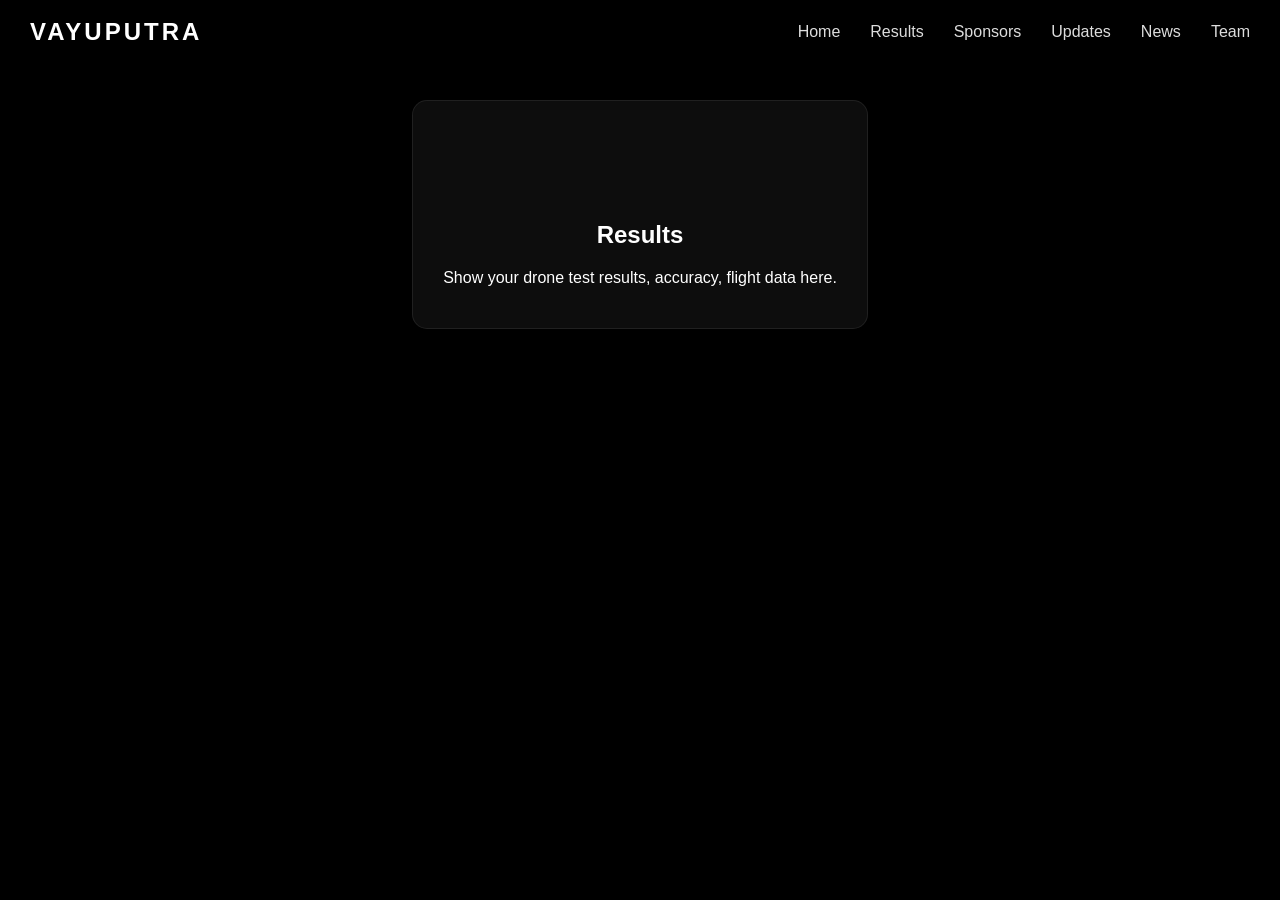
==== news.html @ 1ca56e76 "Add files via upload" ====
<!DOCTYPE html>
<html>
<head>
    <title>Results</title>
    <link rel="stylesheet" href="style.css">
</head>

<body>

<nav>
    <h1 class="logo-text">VAYUPUTRA</h1>
    <div class="menu">
        <a href="index.html">Home</a>
        <a href="results.html">Results</a>
        <a href="sponsors.html">Sponsors</a>
        <a href="updates.html">Updates</a>
        <a href="news.html">News</a>
        <a href="team.html">Team</a>
    </div>
</nav>

<section style="padding-top:100px; text-align:center;">
    <h1>Results</h1>
    <p>Show your drone test results, accuracy, flight data here.</p>
</section>

</body>
</html>
---- style.css ----
/* BODY */
body {
    margin: 0;
    font-family: "Segoe UI", Arial, sans-serif;
    color: white;
    overflow-x: hidden;
    background: black;
}

/* VIDEO BACKGROUND */
.bg-video {
    position: fixed;
    top: 0;
    left: 0;
    width: 100%;
    height: 100%;
    object-fit: cover;
    z-index: -2;
}

/* DARK OVERLAY + GLOW */
body::before {
    content: "";
    position: fixed;
    width: 100%;
    height: 100%;
    background: 
        rgba(0,0,0,0.7),
        radial-gradient(circle at center, rgba(0,255,255,0.08), transparent 60%);
    z-index: -1;
}

/* NAVBAR */
nav {
    position: fixed;
    top: 0;
    width: 100%;
    background: rgba(0,0,0,0.35);
    backdrop-filter: blur(12px);
    display: flex;
    justify-content: space-between;
    align-items: center;
    padding: 18px 30px;
    box-sizing: border-box;
    z-index: 1000;
}

.logo-text {
    margin: 0;
    letter-spacing: 3px;
}

/* MENU */
.menu {
    display: flex;
    gap: 30px;
}

.menu a {
    color: #ddd;
    text-decoration: none;
    position: relative;
}

.menu a::after {
    content: "";
    position: absolute;
    width: 0%;
    height: 1px;
    bottom: -5px;
    left: 0;
    background: cyan;
    transition: 0.3s;
}

.menu a:hover::after {
    width: 100%;
}

/* HERO */
.hero {
    min-height: 40vh;
    padding-top: 120px;
    position: relative;
}

/* BACKGROUND TEXT */
.bg-text {
    position: absolute;
    font-size: 140px;
    opacity: 0.03;
}

/* LOGO */
.logo-img {
    width: 130px;
    border-radius: 50%;
    margin-bottom: 20px;
    box-shadow: 0 0 30px rgba(0,255,255,0.5);
}

/* TEXT */
.desc {
    max-width: 500px;
    line-height: 1.8;
    color: #bbb;
}

/* ========================= */
/* DEFAULT SECTION (CENTERED) */
/* ========================= */
section {
    display: block;
    margin: 100px auto;
    padding: 25px 30px;

    width: fit-content;
    max-width: 600px;

    text-align: center;

    background: rgba(255,255,255,0.05);
    backdrop-filter: blur(12px);
    border-radius: 15px;

    border: 1px solid rgba(255,255,255,0.08);
}

/* ========================= */
/* ONLY FIRST BOX → LEFT */
/* ========================= */
.hero {
    margin-left: 80px;
    margin-right: auto;
    text-align: left;
}

/* ========================= */
/* DRONE IMAGE */
/* ========================= */
.drone-img {
    position: absolute;
    right: 5%;
    top: 55%;
    transform: translateY(-50%);

    width: 500px;
    max-width: 40%;

    background: none;
    border: none;
    box-shadow: none;

    filter: drop-shadow(0 0 40px rgba(0,255,255,0.4));
}

/* REMOVE BOX AROUND DRONE */
section:has(.drone-img) {
    background: none !important;
    border: none !important;
    backdrop-filter: none !important;
}

/* ========================= */
/* TEAM */
/* ========================= */
.team-gallery {
    display: flex;
    justify-content: center;
}

.team-gallery img {
    width: 320px;
    border-radius: 10px;
}
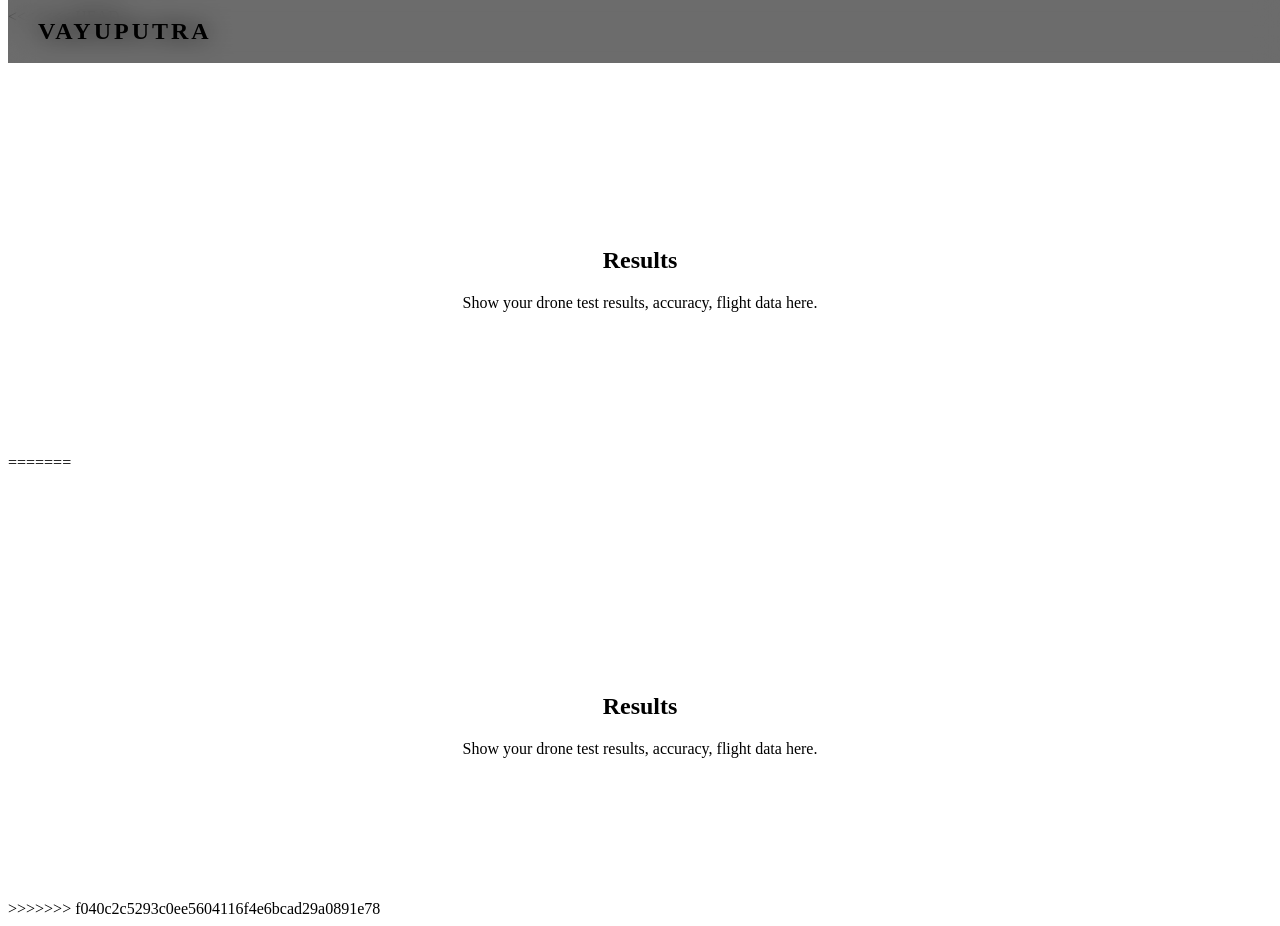
==== commit 69e76e6f: "first commit" ====
--- a/news.html
+++ b/news.html
@@ -1,28 +1,58 @@
-<!DOCTYPE html>
-<html>
-<head>
-    <title>Results</title>
-    <link rel="stylesheet" href="style.css">
-</head>
-
-<body>
-
-<nav>
-    <h1 class="logo-text">VAYUPUTRA</h1>
-    <div class="menu">
-        <a href="index.html">Home</a>
-        <a href="results.html">Results</a>
-        <a href="sponsors.html">Sponsors</a>
-        <a href="updates.html">Updates</a>
-        <a href="news.html">News</a>
-        <a href="team.html">Team</a>
-    </div>
-</nav>
-
-<section style="padding-top:100px; text-align:center;">
-    <h1>Results</h1>
-    <p>Show your drone test results, accuracy, flight data here.</p>
-</section>
-
-</body>
+<<<<<<< HEAD
+<!DOCTYPE html>
+<html>
+<head>
+    <title>Results</title>
+    <link rel="stylesheet" href="style.css">
+</head>
+
+<body>
+
+<nav>
+    <h1 class="logo-text">VAYUPUTRA</h1>
+    <div class="menu">
+        <a href="index.html">Home</a>
+        <a href="results.html">Results</a>
+        <a href="sponsors.html">Sponsors</a>
+        <a href="updates.html">Updates</a>
+        <a href="news.html">News</a>
+        <a href="team.html">Team</a>
+    </div>
+</nav>
+
+<section style="padding-top:100px; text-align:center;">
+    <h1>Results</h1>
+    <p>Show your drone test results, accuracy, flight data here.</p>
+</section>
+
+</body>
+=======
+<!DOCTYPE html>
+<html>
+<head>
+    <title>Results</title>
+    <link rel="stylesheet" href="style.css">
+</head>
+
+<body>
+
+<nav>
+    <h1 class="logo-text">VAYUPUTRA</h1>
+    <div class="menu">
+        <a href="index.html">Home</a>
+        <a href="results.html">Results</a>
+        <a href="sponsors.html">Sponsors</a>
+        <a href="updates.html">Updates</a>
+        <a href="news.html">News</a>
+        <a href="team.html">Team</a>
+    </div>
+</nav>
+
+<section style="padding-top:100px; text-align:center;">
+    <h1>Results</h1>
+    <p>Show your drone test results, accuracy, flight data here.</p>
+</section>
+
+</body>
+>>>>>>> f040c2c5293c0ee5604116f4e6bcad29a0891e78
 </html>
--- a/style.css
+++ b/style.css
@@ -1,175 +1,401 @@
-/* BODY */
-body {
-    margin: 0;
-    font-family: "Segoe UI", Arial, sans-serif;
-    color: white;
-    overflow-x: hidden;
-    background: black;
-}
-
-/* VIDEO BACKGROUND */
-.bg-video {
-    position: fixed;
-    top: 0;
-    left: 0;
-    width: 100%;
-    height: 100%;
-    object-fit: cover;
-    z-index: -2;
-}
-
-/* DARK OVERLAY + GLOW */
-body::before {
-    content: "";
-    position: fixed;
-    width: 100%;
-    height: 100%;
-    background: 
-        rgba(0,0,0,0.7),
-        radial-gradient(circle at center, rgba(0,255,255,0.08), transparent 60%);
-    z-index: -1;
-}
-
-/* NAVBAR */
-nav {
-    position: fixed;
-    top: 0;
-    width: 100%;
-    background: rgba(0,0,0,0.35);
-    backdrop-filter: blur(12px);
-    display: flex;
-    justify-content: space-between;
-    align-items: center;
-    padding: 18px 30px;
-    box-sizing: border-box;
-    z-index: 1000;
-}
-
-.logo-text {
-    margin: 0;
-    letter-spacing: 3px;
-}
-
-/* MENU */
-.menu {
-    display: flex;
-    gap: 30px;
-}
-
-.menu a {
-    color: #ddd;
-    text-decoration: none;
-    position: relative;
-}
-
-.menu a::after {
-    content: "";
-    position: absolute;
-    width: 0%;
-    height: 1px;
-    bottom: -5px;
-    left: 0;
-    background: cyan;
-    transition: 0.3s;
-}
-
-.menu a:hover::after {
-    width: 100%;
-}
-
-/* HERO */
-.hero {
-    min-height: 40vh;
-    padding-top: 120px;
-    position: relative;
-}
-
-/* BACKGROUND TEXT */
-.bg-text {
-    position: absolute;
-    font-size: 140px;
-    opacity: 0.03;
-}
-
-/* LOGO */
-.logo-img {
-    width: 130px;
-    border-radius: 50%;
-    margin-bottom: 20px;
-    box-shadow: 0 0 30px rgba(0,255,255,0.5);
-}
-
-/* TEXT */
-.desc {
-    max-width: 500px;
-    line-height: 1.8;
-    color: #bbb;
-}
-
-/* ========================= */
-/* DEFAULT SECTION (CENTERED) */
-/* ========================= */
-section {
-    display: block;
-    margin: 100px auto;
-    padding: 25px 30px;
-
-    width: fit-content;
-    max-width: 600px;
-
-    text-align: center;
-
-    background: rgba(255,255,255,0.05);
-    backdrop-filter: blur(12px);
-    border-radius: 15px;
-
-    border: 1px solid rgba(255,255,255,0.08);
-}
-
-/* ========================= */
-/* ONLY FIRST BOX → LEFT */
-/* ========================= */
-.hero {
-    margin-left: 80px;
-    margin-right: auto;
-    text-align: left;
-}
-
-/* ========================= */
-/* DRONE IMAGE */
-/* ========================= */
-.drone-img {
-    position: absolute;
-    right: 5%;
-    top: 55%;
-    transform: translateY(-50%);
-
-    width: 500px;
-    max-width: 40%;
-
-    background: none;
-    border: none;
-    box-shadow: none;
-
-    filter: drop-shadow(0 0 40px rgba(0,255,255,0.4));
-}
-
-/* REMOVE BOX AROUND DRONE */
-section:has(.drone-img) {
-    background: none !important;
-    border: none !important;
-    backdrop-filter: none !important;
-}
-
-/* ========================= */
-/* TEAM */
-/* ========================= */
-.team-gallery {
-    display: flex;
-    justify-content: center;
-}
-
-.team-gallery img {
-    width: 320px;
-    border-radius: 10px;
+<<<<<<< HEAD
+/* BODY */
+body {
+    margin: 0;
+    font-family: "Segoe UI", Arial, sans-serif;
+    color: white;
+    overflow-x: hidden;
+    background: black;
+}
+
+/* VIDEO BACKGROUND */
+.bg-video {
+    position: fixed;
+    top: 0;
+    left: 0;
+    width: 100%;
+    height: 100%;
+    object-fit: cover;
+    z-index: -2;
+}
+
+/* DARK OVERLAY + GLOW */
+body::before {
+    content: "";
+    position: fixed;
+    width: 100%;
+    height: 100%;
+    background: 
+        rgba(0,0,0,0.7),
+        radial-gradient(circle at center, rgba(0,255,255,0.08), transparent 60%);
+    z-index: -1;
+}
+
+/* NAVBAR */
+nav {
+    position: fixed;
+    top: 0;
+    width: 100%;
+    background: rgba(0,0,0,0.35);
+    backdrop-filter: blur(12px);
+    display: flex;
+    justify-content: space-between;
+    align-items: center;
+    padding: 18px 30px;
+    box-sizing: border-box;
+    z-index: 1000;
+}
+
+.logo-text {
+    margin: 0;
+    letter-spacing: 3px;
+}
+
+/* ========================= */
+/* 🔥 HAMBURGER ADDED */
+/* ========================= */
+.hamburger {
+    display: flex;
+    flex-direction: column;
+    gap: 5px;
+    cursor: pointer;
+}
+
+.hamburger span {
+    width: 25px;
+    height: 2px;
+    background: white;
+}
+
+/* ========================= */
+/* MENU MODIFIED (ONLY VISIBILITY) */
+/* ========================= */
+.menu {
+    position: absolute;
+    top: 70px;
+    right: 30px;
+
+    display: flex;
+    flex-direction: column;
+    gap: 15px;
+
+    background: rgba(0,0,0,0.7);
+    backdrop-filter: blur(10px);
+    padding: 20px;
+    border-radius: 10px;
+
+    opacity: 0;
+    transform: translateY(-10px);
+    pointer-events: none;
+
+    transition: 0.3s ease;
+}
+
+.menu.active {
+    opacity: 1;
+    transform: translateY(0);
+    pointer-events: auto;
+}
+
+.menu a {
+    color: #ddd;
+    text-decoration: none;
+    position: relative;
+}
+
+.menu a::after {
+    content: "";
+    position: absolute;
+    width: 0%;
+    height: 1px;
+    bottom: -5px;
+    left: 0;
+    background: cyan;
+    transition: 0.3s;
+}
+
+.menu a:hover::after {
+    width: 100%;
+}
+
+/* ========================= */
+/* HERO (LEFT BOX FIXED) */
+/* ========================= */
+.hero {
+    margin: 120px 0 0 140px;
+    padding: 30px;
+    width: fit-content;
+    max-width: 520px;
+
+    text-align: left;
+
+    background: rgba(255,255,255,0.05);
+    backdrop-filter: blur(12px);
+    border-radius: 15px;
+    border: 1px solid rgba(255,255,255,0.08);
+
+    position: relative;
+}
+
+/* BACKGROUND TEXT */
+.bg-text {
+    position: absolute;
+    font-size: 140px;
+    opacity: 0.03;
+    top: -20px;
+    left: 0;
+}
+
+/* LOGO */
+.logo-img {
+    display: block;
+    margin: 0 auto 20px auto;
+    
+    width: 120px;
+    border-radius: 50%;
+
+    box-shadow: 0 0 30px rgba(0,255,255,0.5);
+}
+
+/* TEXT */
+.desc {
+    max-width: 480px;
+    line-height: 1.7;
+    color: #bbb;
+}
+
+/* ========================= */
+/* OTHER SECTIONS (CENTER) */
+/* ========================= */
+section:not(.hero) {
+    display: block;
+    margin: 100px auto;
+    padding: 25px 30px;
+
+    width: fit-content;
+    max-width: 600px;
+
+    text-align: center;
+
+    background: rgba(255,255,255,0.05);
+    backdrop-filter: blur(12px);
+    border-radius: 15px;
+
+    border: 1px solid rgba(255,255,255,0.08);
+}
+
+/* ========================= */
+/* DRONE IMAGE (RIGHT SIDE) */
+/* ========================= */
+.drone-img {
+    position: absolute;
+    right: 8%;
+    top: 47%;
+    transform: translateY(-50%);
+
+    width: 550px;
+    max-width: 40%;
+
+    background: none;
+    border: none;
+    box-shadow: none;
+
+    filter: drop-shadow(0 0 40px rgba(0,255,255,0.4));
+    z-index: 5;
+}
+
+/* REMOVE BOX AROUND DRONE */
+section:has(.drone-img) {
+    background: none !important;
+    border: none !important;
+    backdrop-filter: none !important;
+}
+
+/* ========================= */
+/* TEAM */
+/* ========================= */
+.team-gallery {
+    display: flex;
+    justify-content: center;
+}
+
+.team-gallery img {
+    width: 320px;
+    border-radius: 10px;
+=======
+/* BODY */
+body {
+    margin: 0;
+    font-family: "Segoe UI", Arial, sans-serif;
+    color: white;
+    overflow-x: hidden;
+    background: black;
+}
+
+/* VIDEO BACKGROUND */
+.bg-video {
+    position: fixed;
+    top: 0;
+    left: 0;
+    width: 100%;
+    height: 100%;
+    object-fit: cover;
+    z-index: -2;
+}
+
+/* DARK OVERLAY + GLOW */
+body::before {
+    content: "";
+    position: fixed;
+    width: 100%;
+    height: 100%;
+    background: 
+        rgba(0,0,0,0.7),
+        radial-gradient(circle at center, rgba(0,255,255,0.08), transparent 60%);
+    z-index: -1;
+}
+
+/* NAVBAR */
+nav {
+    position: fixed;
+    top: 0;
+    width: 100%;
+    background: rgba(0,0,0,0.35);
+    backdrop-filter: blur(12px);
+    display: flex;
+    justify-content: space-between;
+    align-items: center;
+    padding: 18px 30px;
+    box-sizing: border-box;
+    z-index: 1000;
+}
+
+.logo-text {
+    margin: 0;
+    letter-spacing: 3px;
+}
+
+/* MENU */
+.menu {
+    display: flex;
+    gap: 30px;
+}
+
+.menu a {
+    color: #ddd;
+    text-decoration: none;
+    position: relative;
+}
+
+.menu a::after {
+    content: "";
+    position: absolute;
+    width: 0%;
+    height: 1px;
+    bottom: -5px;
+    left: 0;
+    background: cyan;
+    transition: 0.3s;
+}
+
+.menu a:hover::after {
+    width: 100%;
+}
+
+/* HERO */
+.hero {
+    min-height: 40vh;
+    padding-top: 120px;
+    position: relative;
+}
+
+/* BACKGROUND TEXT */
+.bg-text {
+    position: absolute;
+    font-size: 140px;
+    opacity: 0.03;
+}
+
+/* LOGO */
+.logo-img {
+    width: 130px;
+    border-radius: 50%;
+    margin-bottom: 20px;
+    box-shadow: 0 0 30px rgba(0,255,255,0.5);
+}
+
+/* TEXT */
+.desc {
+    max-width: 500px;
+    line-height: 1.8;
+    color: #bbb;
+}
+
+/* ========================= */
+/* DEFAULT SECTION (CENTERED) */
+/* ========================= */
+section {
+    display: block;
+    margin: 100px auto;
+    padding: 25px 30px;
+
+    width: fit-content;
+    max-width: 600px;
+
+    text-align: center;
+
+    background: rgba(255,255,255,0.05);
+    backdrop-filter: blur(12px);
+    border-radius: 15px;
+
+    border: 1px solid rgba(255,255,255,0.08);
+}
+
+/* ========================= */
+/* ONLY FIRST BOX → LEFT */
+/* ========================= */
+.hero {
+    margin-left: 80px;
+    margin-right: auto;
+    text-align: left;
+}
+
+/* ========================= */
+/* DRONE IMAGE */
+/* ========================= */
+.drone-img {
+    position: absolute;
+    right: 5%;
+    top: 55%;
+    transform: translateY(-50%);
+
+    width: 500px;
+    max-width: 40%;
+
+    background: none;
+    border: none;
+    box-shadow: none;
+
+    filter: drop-shadow(0 0 40px rgba(0,255,255,0.4));
+}
+
+/* REMOVE BOX AROUND DRONE */
+section:has(.drone-img) {
+    background: none !important;
+    border: none !important;
+    backdrop-filter: none !important;
+}
+
+/* ========================= */
+/* TEAM */
+/* ========================= */
+.team-gallery {
+    display: flex;
+    justify-content: center;
+}
+
+.team-gallery img {
+    width: 320px;
+    border-radius: 10px;
+>>>>>>> f040c2c5293c0ee5604116f4e6bcad29a0891e78
 }
--- a/style.css
+++ b/style.css
@@ -1,175 +1,401 @@
-/* BODY */
-body {
-    margin: 0;
-    font-family: "Segoe UI", Arial, sans-serif;
-    color: white;
-    overflow-x: hidden;
-    background: black;
-}
-
-/* VIDEO BACKGROUND */
-.bg-video {
-    position: fixed;
-    top: 0;
-    left: 0;
-    width: 100%;
-    height: 100%;
-    object-fit: cover;
-    z-index: -2;
-}
-
-/* DARK OVERLAY + GLOW */
-body::before {
-    content: "";
-    position: fixed;
-    width: 100%;
-    height: 100%;
-    background: 
-        rgba(0,0,0,0.7),
-        radial-gradient(circle at center, rgba(0,255,255,0.08), transparent 60%);
-    z-index: -1;
-}
-
-/* NAVBAR */
-nav {
-    position: fixed;
-    top: 0;
-    width: 100%;
-    background: rgba(0,0,0,0.35);
-    backdrop-filter: blur(12px);
-    display: flex;
-    justify-content: space-between;
-    align-items: center;
-    padding: 18px 30px;
-    box-sizing: border-box;
-    z-index: 1000;
-}
-
-.logo-text {
-    margin: 0;
-    letter-spacing: 3px;
-}
-
-/* MENU */
-.menu {
-    display: flex;
-    gap: 30px;
-}
-
-.menu a {
-    color: #ddd;
-    text-decoration: none;
-    position: relative;
-}
-
-.menu a::after {
-    content: "";
-    position: absolute;
-    width: 0%;
-    height: 1px;
-    bottom: -5px;
-    left: 0;
-    background: cyan;
-    transition: 0.3s;
-}
-
-.menu a:hover::after {
-    width: 100%;
-}
-
-/* HERO */
-.hero {
-    min-height: 40vh;
-    padding-top: 120px;
-    position: relative;
-}
-
-/* BACKGROUND TEXT */
-.bg-text {
-    position: absolute;
-    font-size: 140px;
-    opacity: 0.03;
-}
-
-/* LOGO */
-.logo-img {
-    width: 130px;
-    border-radius: 50%;
-    margin-bottom: 20px;
-    box-shadow: 0 0 30px rgba(0,255,255,0.5);
-}
-
-/* TEXT */
-.desc {
-    max-width: 500px;
-    line-height: 1.8;
-    color: #bbb;
-}
-
-/* ========================= */
-/* DEFAULT SECTION (CENTERED) */
-/* ========================= */
-section {
-    display: block;
-    margin: 100px auto;
-    padding: 25px 30px;
-
-    width: fit-content;
-    max-width: 600px;
-
-    text-align: center;
-
-    background: rgba(255,255,255,0.05);
-    backdrop-filter: blur(12px);
-    border-radius: 15px;
-
-    border: 1px solid rgba(255,255,255,0.08);
-}
-
-/* ========================= */
-/* ONLY FIRST BOX → LEFT */
-/* ========================= */
-.hero {
-    margin-left: 80px;
-    margin-right: auto;
-    text-align: left;
-}
-
-/* ========================= */
-/* DRONE IMAGE */
-/* ========================= */
-.drone-img {
-    position: absolute;
-    right: 5%;
-    top: 55%;
-    transform: translateY(-50%);
-
-    width: 500px;
-    max-width: 40%;
-
-    background: none;
-    border: none;
-    box-shadow: none;
-
-    filter: drop-shadow(0 0 40px rgba(0,255,255,0.4));
-}
-
-/* REMOVE BOX AROUND DRONE */
-section:has(.drone-img) {
-    background: none !important;
-    border: none !important;
-    backdrop-filter: none !important;
-}
-
-/* ========================= */
-/* TEAM */
-/* ========================= */
-.team-gallery {
-    display: flex;
-    justify-content: center;
-}
-
-.team-gallery img {
-    width: 320px;
-    border-radius: 10px;
+<<<<<<< HEAD
+/* BODY */
+body {
+    margin: 0;
+    font-family: "Segoe UI", Arial, sans-serif;
+    color: white;
+    overflow-x: hidden;
+    background: black;
+}
+
+/* VIDEO BACKGROUND */
+.bg-video {
+    position: fixed;
+    top: 0;
+    left: 0;
+    width: 100%;
+    height: 100%;
+    object-fit: cover;
+    z-index: -2;
+}
+
+/* DARK OVERLAY + GLOW */
+body::before {
+    content: "";
+    position: fixed;
+    width: 100%;
+    height: 100%;
+    background: 
+        rgba(0,0,0,0.7),
+        radial-gradient(circle at center, rgba(0,255,255,0.08), transparent 60%);
+    z-index: -1;
+}
+
+/* NAVBAR */
+nav {
+    position: fixed;
+    top: 0;
+    width: 100%;
+    background: rgba(0,0,0,0.35);
+    backdrop-filter: blur(12px);
+    display: flex;
+    justify-content: space-between;
+    align-items: center;
+    padding: 18px 30px;
+    box-sizing: border-box;
+    z-index: 1000;
+}
+
+.logo-text {
+    margin: 0;
+    letter-spacing: 3px;
+}
+
+/* ========================= */
+/* 🔥 HAMBURGER ADDED */
+/* ========================= */
+.hamburger {
+    display: flex;
+    flex-direction: column;
+    gap: 5px;
+    cursor: pointer;
+}
+
+.hamburger span {
+    width: 25px;
+    height: 2px;
+    background: white;
+}
+
+/* ========================= */
+/* MENU MODIFIED (ONLY VISIBILITY) */
+/* ========================= */
+.menu {
+    position: absolute;
+    top: 70px;
+    right: 30px;
+
+    display: flex;
+    flex-direction: column;
+    gap: 15px;
+
+    background: rgba(0,0,0,0.7);
+    backdrop-filter: blur(10px);
+    padding: 20px;
+    border-radius: 10px;
+
+    opacity: 0;
+    transform: translateY(-10px);
+    pointer-events: none;
+
+    transition: 0.3s ease;
+}
+
+.menu.active {
+    opacity: 1;
+    transform: translateY(0);
+    pointer-events: auto;
+}
+
+.menu a {
+    color: #ddd;
+    text-decoration: none;
+    position: relative;
+}
+
+.menu a::after {
+    content: "";
+    position: absolute;
+    width: 0%;
+    height: 1px;
+    bottom: -5px;
+    left: 0;
+    background: cyan;
+    transition: 0.3s;
+}
+
+.menu a:hover::after {
+    width: 100%;
+}
+
+/* ========================= */
+/* HERO (LEFT BOX FIXED) */
+/* ========================= */
+.hero {
+    margin: 120px 0 0 140px;
+    padding: 30px;
+    width: fit-content;
+    max-width: 520px;
+
+    text-align: left;
+
+    background: rgba(255,255,255,0.05);
+    backdrop-filter: blur(12px);
+    border-radius: 15px;
+    border: 1px solid rgba(255,255,255,0.08);
+
+    position: relative;
+}
+
+/* BACKGROUND TEXT */
+.bg-text {
+    position: absolute;
+    font-size: 140px;
+    opacity: 0.03;
+    top: -20px;
+    left: 0;
+}
+
+/* LOGO */
+.logo-img {
+    display: block;
+    margin: 0 auto 20px auto;
+    
+    width: 120px;
+    border-radius: 50%;
+
+    box-shadow: 0 0 30px rgba(0,255,255,0.5);
+}
+
+/* TEXT */
+.desc {
+    max-width: 480px;
+    line-height: 1.7;
+    color: #bbb;
+}
+
+/* ========================= */
+/* OTHER SECTIONS (CENTER) */
+/* ========================= */
+section:not(.hero) {
+    display: block;
+    margin: 100px auto;
+    padding: 25px 30px;
+
+    width: fit-content;
+    max-width: 600px;
+
+    text-align: center;
+
+    background: rgba(255,255,255,0.05);
+    backdrop-filter: blur(12px);
+    border-radius: 15px;
+
+    border: 1px solid rgba(255,255,255,0.08);
+}
+
+/* ========================= */
+/* DRONE IMAGE (RIGHT SIDE) */
+/* ========================= */
+.drone-img {
+    position: absolute;
+    right: 8%;
+    top: 47%;
+    transform: translateY(-50%);
+
+    width: 550px;
+    max-width: 40%;
+
+    background: none;
+    border: none;
+    box-shadow: none;
+
+    filter: drop-shadow(0 0 40px rgba(0,255,255,0.4));
+    z-index: 5;
+}
+
+/* REMOVE BOX AROUND DRONE */
+section:has(.drone-img) {
+    background: none !important;
+    border: none !important;
+    backdrop-filter: none !important;
+}
+
+/* ========================= */
+/* TEAM */
+/* ========================= */
+.team-gallery {
+    display: flex;
+    justify-content: center;
+}
+
+.team-gallery img {
+    width: 320px;
+    border-radius: 10px;
+=======
+/* BODY */
+body {
+    margin: 0;
+    font-family: "Segoe UI", Arial, sans-serif;
+    color: white;
+    overflow-x: hidden;
+    background: black;
+}
+
+/* VIDEO BACKGROUND */
+.bg-video {
+    position: fixed;
+    top: 0;
+    left: 0;
+    width: 100%;
+    height: 100%;
+    object-fit: cover;
+    z-index: -2;
+}
+
+/* DARK OVERLAY + GLOW */
+body::before {
+    content: "";
+    position: fixed;
+    width: 100%;
+    height: 100%;
+    background: 
+        rgba(0,0,0,0.7),
+        radial-gradient(circle at center, rgba(0,255,255,0.08), transparent 60%);
+    z-index: -1;
+}
+
+/* NAVBAR */
+nav {
+    position: fixed;
+    top: 0;
+    width: 100%;
+    background: rgba(0,0,0,0.35);
+    backdrop-filter: blur(12px);
+    display: flex;
+    justify-content: space-between;
+    align-items: center;
+    padding: 18px 30px;
+    box-sizing: border-box;
+    z-index: 1000;
+}
+
+.logo-text {
+    margin: 0;
+    letter-spacing: 3px;
+}
+
+/* MENU */
+.menu {
+    display: flex;
+    gap: 30px;
+}
+
+.menu a {
+    color: #ddd;
+    text-decoration: none;
+    position: relative;
+}
+
+.menu a::after {
+    content: "";
+    position: absolute;
+    width: 0%;
+    height: 1px;
+    bottom: -5px;
+    left: 0;
+    background: cyan;
+    transition: 0.3s;
+}
+
+.menu a:hover::after {
+    width: 100%;
+}
+
+/* HERO */
+.hero {
+    min-height: 40vh;
+    padding-top: 120px;
+    position: relative;
+}
+
+/* BACKGROUND TEXT */
+.bg-text {
+    position: absolute;
+    font-size: 140px;
+    opacity: 0.03;
+}
+
+/* LOGO */
+.logo-img {
+    width: 130px;
+    border-radius: 50%;
+    margin-bottom: 20px;
+    box-shadow: 0 0 30px rgba(0,255,255,0.5);
+}
+
+/* TEXT */
+.desc {
+    max-width: 500px;
+    line-height: 1.8;
+    color: #bbb;
+}
+
+/* ========================= */
+/* DEFAULT SECTION (CENTERED) */
+/* ========================= */
+section {
+    display: block;
+    margin: 100px auto;
+    padding: 25px 30px;
+
+    width: fit-content;
+    max-width: 600px;
+
+    text-align: center;
+
+    background: rgba(255,255,255,0.05);
+    backdrop-filter: blur(12px);
+    border-radius: 15px;
+
+    border: 1px solid rgba(255,255,255,0.08);
+}
+
+/* ========================= */
+/* ONLY FIRST BOX → LEFT */
+/* ========================= */
+.hero {
+    margin-left: 80px;
+    margin-right: auto;
+    text-align: left;
+}
+
+/* ========================= */
+/* DRONE IMAGE */
+/* ========================= */
+.drone-img {
+    position: absolute;
+    right: 5%;
+    top: 55%;
+    transform: translateY(-50%);
+
+    width: 500px;
+    max-width: 40%;
+
+    background: none;
+    border: none;
+    box-shadow: none;
+
+    filter: drop-shadow(0 0 40px rgba(0,255,255,0.4));
+}
+
+/* REMOVE BOX AROUND DRONE */
+section:has(.drone-img) {
+    background: none !important;
+    border: none !important;
+    backdrop-filter: none !important;
+}
+
+/* ========================= */
+/* TEAM */
+/* ========================= */
+.team-gallery {
+    display: flex;
+    justify-content: center;
+}
+
+.team-gallery img {
+    width: 320px;
+    border-radius: 10px;
+>>>>>>> f040c2c5293c0ee5604116f4e6bcad29a0891e78
 }
